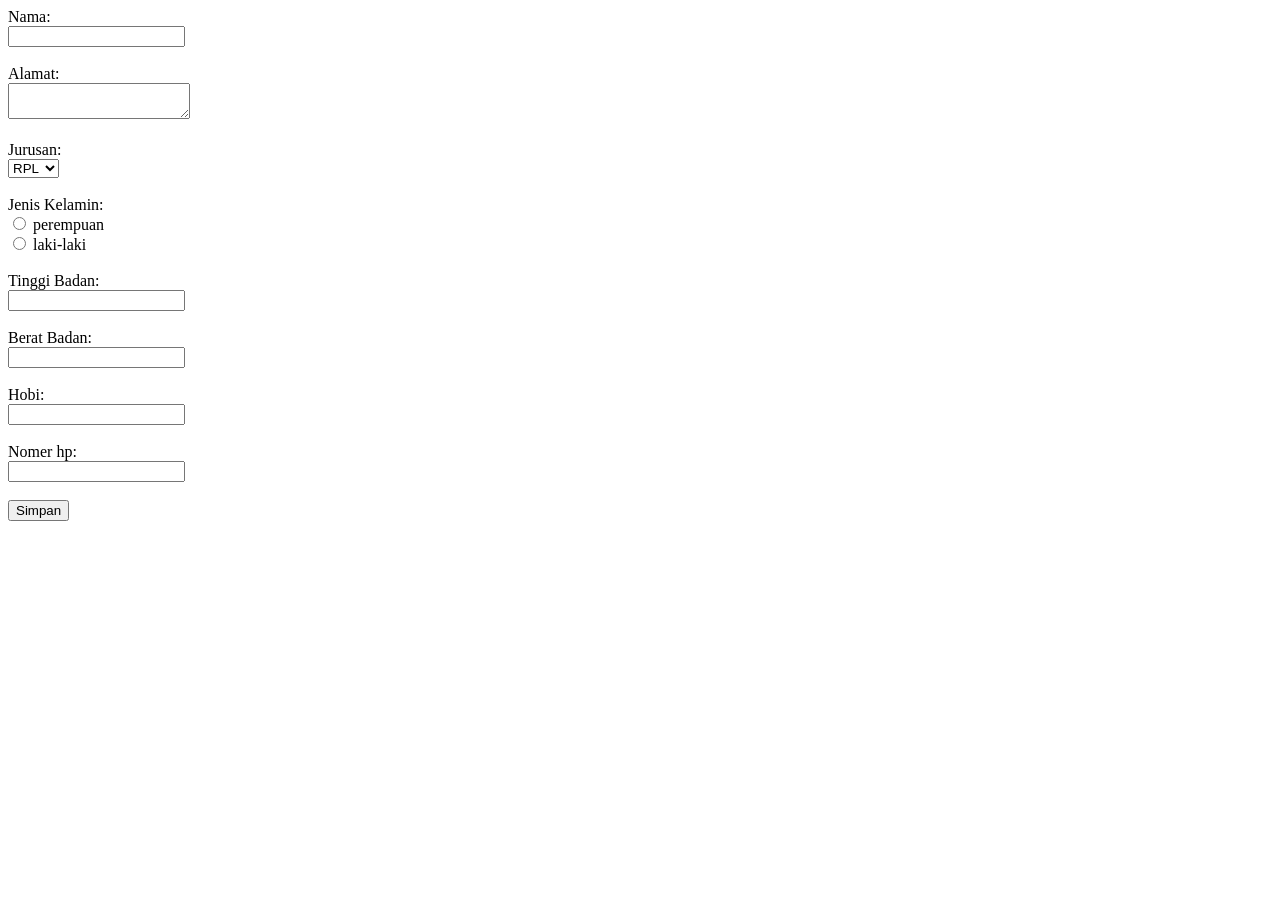
==== form_biodata.html @ 258a61e0 "aaa" ====
<!DOCTYPE html>
<html lang="en">
<head>
    <meta charset="UTF-8">
    <meta name="viewport" content="width=device-width, initial-scale=1.0">
    <title>Biodata</title>
</head>
<body>
    <form action="hasil_biodata.html" method="GET">
    <label>Nama:</label><br>
    <input type="text" name="nama"><br><br>

    <label>Alamat:</label><br>
    <textarea name="alamat"></textarea><br><br>

    <label>Jurusan:</label><br>
    <select name="jurusan">
        <option value="RPL">RPL</option>
        <option value="TKJ">TKJ</option>
        <option value="TKR">TKR</option>
        <option value="TSM">TSM</option>
        <option value="TEI">TEI</option>
    </select><br><br>

    <label>Jenis Kelamin:</label><br>
    <input type="radio" name="jk" value="perempuan"> perempuan<br>
    <input type="radio" name="jk" value="laki-laki"> laki-laki<br><br>

    <label>Tinggi Badan:</label><br>
    <input type="number" name="tb"><br><br>

    <label>Berat Badan:</label><br>
    <input type="number" name="bb"><br><br>

    <label>Hobi:</label><br>
    <input type="text" name="hobi"><br><br>

    <label>Nomer hp:</label><br>
    <input type="number" name="hp"><br><br>

    <button type="submit">Simpan</button>
</form>
</body>
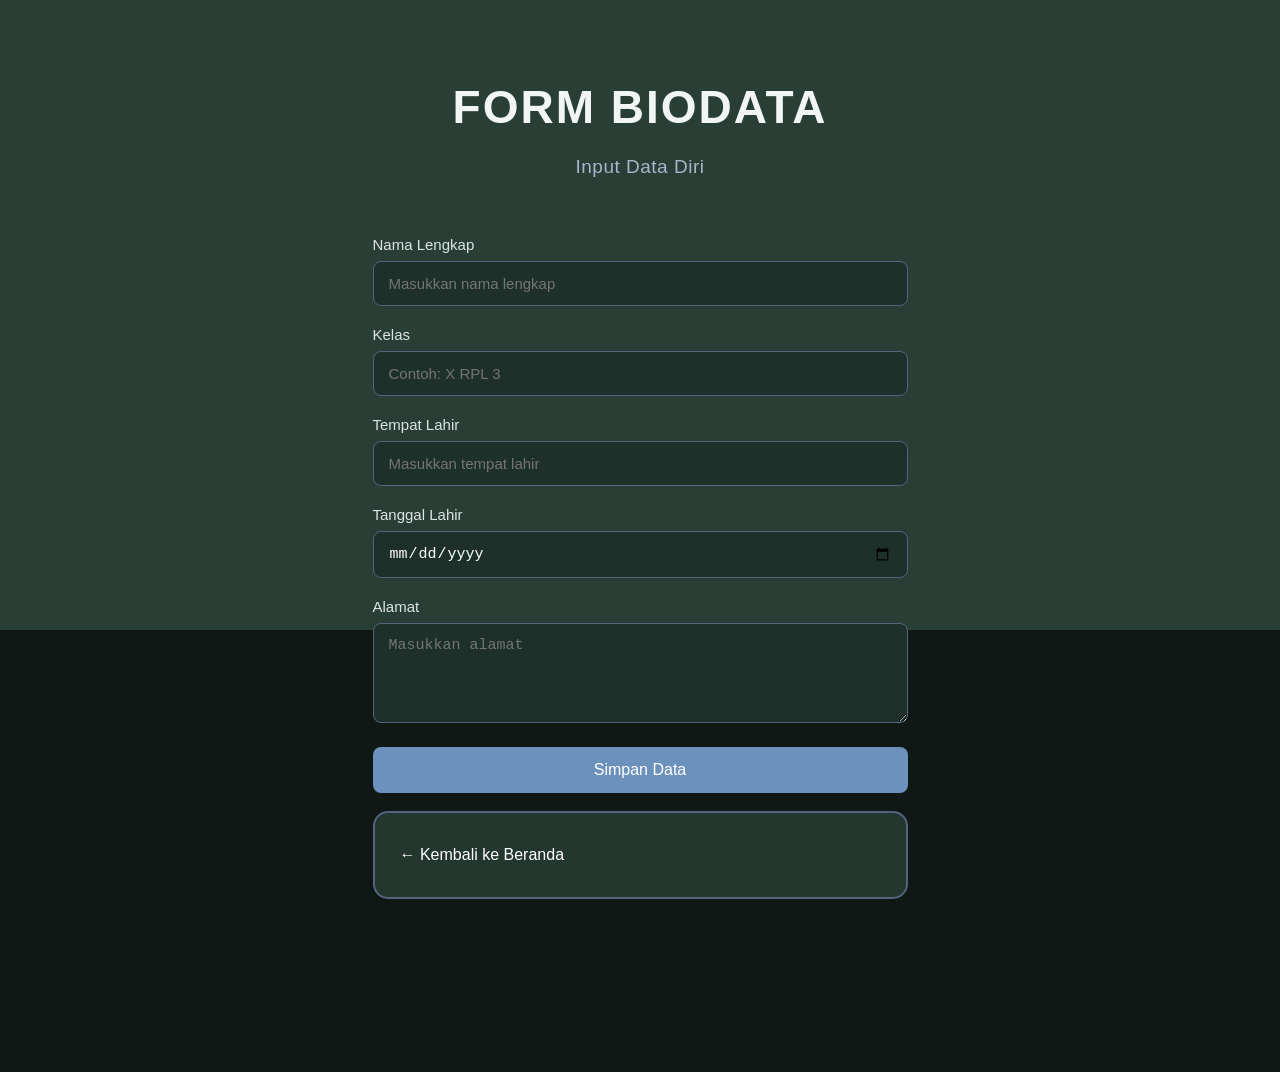
==== commit e061cb98: "css" ====
--- a/form_biodata.html
+++ b/form_biodata.html
@@ -1,43 +1,128 @@
 <!DOCTYPE html>
-<html lang="en">
+<html lang="id">
+
 <head>
+
     <meta charset="UTF-8">
-    <meta name="viewport" content="width=device-width, initial-scale=1.0">
-    <title>Biodata</title>
+
+    <meta name="viewport"
+          content="width=device-width, initial-scale=1.0">
+
+    <title>Form Biodata</title>
+
+    <link rel="stylesheet" href="style.css">
+
 </head>
+
+
 <body>
-    <form action="hasil_biodata.html" method="GET">
-    <label>Nama:</label><br>
-    <input type="text" name="nama"><br><br>
 
-    <label>Alamat:</label><br>
-    <textarea name="alamat"></textarea><br><br>
+    <main class="container">
 
-    <label>Jurusan:</label><br>
-    <select name="jurusan">
-        <option value="RPL">RPL</option>
-        <option value="TKJ">TKJ</option>
-        <option value="TKR">TKR</option>
-        <option value="TSM">TSM</option>
-        <option value="TEI">TEI</option>
-    </select><br><br>
+        <div class="header">
 
-    <label>Jenis Kelamin:</label><br>
-    <input type="radio" name="jk" value="perempuan"> perempuan<br>
-    <input type="radio" name="jk" value="laki-laki"> laki-laki<br><br>
+            <h1>FORM BIODATA</h1>
 
-    <label>Tinggi Badan:</label><br>
-    <input type="number" name="tb"><br><br>
+            <p class="subtitle">
+                Input Data Diri
+            </p>
 
-    <label>Berat Badan:</label><br>
-    <input type="number" name="bb"><br><br>
+        </div>
 
-    <label>Hobi:</label><br>
-    <input type="text" name="hobi"><br><br>
 
-    <label>Nomer hp:</label><br>
-    <input type="number" name="hp"><br><br>
+        <section class="files">
 
-    <button type="submit">Simpan</button>
-</form>
-</body>+            <form>
+
+                <div class="form-group">
+
+                    <label>Nama Lengkap</label>
+
+                    <input
+                        type="text"
+                        name="nama"
+                        placeholder="Masukkan nama lengkap"
+                        required
+                    >
+
+                </div>
+
+
+                <div class="form-group">
+
+                    <label>Kelas</label>
+
+                    <input
+                        type="text"
+                        name="kelas"
+                        placeholder="Contoh: X RPL 3"
+                        required
+                    >
+
+                </div>
+
+
+                <div class="form-group">
+
+                    <label>Tempat Lahir</label>
+
+                    <input
+                        type="text"
+                        name="tempat"
+                        placeholder="Masukkan tempat lahir"
+                    >
+
+                </div>
+
+
+                <div class="form-group">
+
+                    <label>Tanggal Lahir</label>
+
+                    <input
+                        type="date"
+                        name="tanggal"
+                    >
+
+                </div>
+
+
+                <div class="form-group">
+
+                    <label>Alamat</label>
+
+                    <textarea
+                        name="alamat"
+                        placeholder="Masukkan alamat"
+                    ></textarea>
+
+                </div>
+
+
+                <button type="submit">
+                    Simpan Data
+                </button>
+
+            </form>
+
+
+            <br>
+
+
+            <a href="index.html"
+               class="file-card">
+
+                ← Kembali ke Beranda
+
+            </a>
+
+        </section>
+
+    </main>
+
+
+    <script src="script.js"></script>
+
+</body>
+
+</html>
--- a/style.css
+++ b/style.css
@@ -0,0 +1,433 @@
+/* =========================================
+   RESET
+========================================= */
+
+* {
+    margin: 0;
+    padding: 0;
+    box-sizing: border-box;
+}
+
+
+/* =========================================
+   BODY
+========================================= */
+
+body {
+    min-height: 100vh;
+
+    font-family:
+        Arial,
+        Helvetica,
+        sans-serif;
+
+    color: #f1f5f4;
+
+    background: #101816;
+
+    overflow-x: hidden;
+}
+
+
+/* =========================================
+   BACKGROUND UTAMA
+========================================= */
+
+body::before {
+    content: "";
+
+    position: fixed;
+
+    top: 0;
+    left: 0;
+
+    width: 100%;
+    height: 70%;
+
+    background: #293f36;
+
+    z-index: -5;
+}
+
+
+/* =========================================
+   GUNUNG
+========================================= */
+
+.mountains {
+    position: fixed;
+
+    left: 0;
+    bottom: 0;
+
+    width: 100%;
+    height: 55%;
+
+    z-index: -2;
+
+    overflow: hidden;
+}
+
+
+/* Bentuk dasar gunung */
+
+.mountain {
+    position: absolute;
+
+    bottom: 0;
+
+    width: 0;
+    height: 0;
+
+    border-left: 180px solid transparent;
+    border-right: 180px solid transparent;
+
+    border-bottom: 350px solid #172c25;
+}
+
+
+/* Gunung pertama */
+
+.mountain-1 {
+    left: -80px;
+    bottom: 0;
+
+    transform: scale(1.2);
+
+    border-bottom-color: #10221d;
+}
+
+
+/* Gunung kedua */
+
+.mountain-2 {
+    left: 18%;
+
+    bottom: -30px;
+
+    transform: scale(1.35);
+
+    border-bottom-color: #1c352c;
+}
+
+
+/* Gunung ketiga */
+
+.mountain-3 {
+    right: -80px;
+
+    bottom: -20px;
+
+    transform: scale(1.3);
+
+    border-bottom-color: #12251f;
+}
+
+
+/* =========================================
+   CONTAINER
+========================================= */
+
+.container {
+    width: 100%;
+
+    max-width: 900px;
+
+    margin: auto;
+
+    padding: 80px 30px 150px;
+
+    text-align: center;
+
+    position: relative;
+
+    z-index: 2;
+}
+
+
+/* =========================================
+   HEADER
+========================================= */
+
+.header h1 {
+    font-size: 46px;
+
+    font-weight: 700;
+
+    letter-spacing: 2px;
+
+    margin-bottom: 22px;
+}
+
+
+.subtitle {
+    color: #a9b5c8;
+
+    font-size: 19px;
+
+    letter-spacing: 0.5px;
+}
+
+
+/* =========================================
+   PROFILE
+========================================= */
+
+.profile {
+    margin-top: 50px;
+}
+
+
+/* Lingkaran foto */
+
+.profile-circle {
+    width: 164px;
+    height: 164px;
+
+    margin: auto;
+
+    border: 4px solid #83a7d5;
+
+    border-radius: 50%;
+
+    display: flex;
+
+    align-items: center;
+    justify-content: center;
+
+    transition: 0.3s;
+}
+
+
+/* Hover lingkaran */
+
+.profile-circle:hover {
+    transform: scale(1.05);
+
+    border-color: #a9c8ed;
+}
+
+
+/* Icon */
+
+.profile-icon {
+    width: 42px;
+    height: 54px;
+
+    border: 5px solid #07100d;
+
+    color: #07100d;
+
+    font-size: 0;
+
+    display: flex;
+
+    justify-content: center;
+
+    align-items: center;
+}
+
+
+/* Nama */
+
+.profile h2 {
+    margin-top: 25px;
+
+    font-size: 27px;
+
+    font-weight: 400;
+}
+
+
+/* Deskripsi */
+
+.description {
+    margin-top: 8px;
+
+    color: #a8c28c;
+
+    font-size: 17px;
+}
+
+
+/* =========================================
+   FILES
+========================================= */
+
+.files {
+    width: 100%;
+
+    max-width: 535px;
+
+    margin: 58px auto 0;
+}
+
+
+.files h3 {
+    font-size: 20px;
+
+    font-weight: 400;
+
+    margin-bottom: 48px;
+}
+
+
+/* =========================================
+   FILE CARD
+========================================= */
+
+.file-card {
+    width: 100%;
+
+    min-height: 88px;
+
+    margin-bottom: 22px;
+
+    padding: 15px 25px;
+
+    display: flex;
+
+    align-items: center;
+
+    text-align: left;
+
+    text-decoration: none;
+
+    color: white;
+
+    background: rgba(37, 57, 49, 0.95);
+
+    border: 2px solid #53647c;
+
+    border-radius: 15px;
+
+    transition:
+        transform 0.3s ease,
+        background 0.3s ease,
+        border-color 0.3s ease,
+        box-shadow 0.3s ease;
+}
+
+
+/* Hover card */
+
+.file-card:hover {
+    transform: translateY(-5px);
+
+    background: #30483e;
+
+    border-color: #86a8d3;
+
+    box-shadow:
+        0 10px 25px rgba(0, 0, 0, 0.3);
+}
+
+
+/* =========================================
+   ICON FILE
+========================================= */
+
+.file-icon {
+    width: 55px;
+    height: 55px;
+
+    flex-shrink: 0;
+
+    margin-right: 20px;
+
+    border-radius: 50%;
+
+    background: #2d493d;
+
+    display: flex;
+
+    align-items: center;
+    justify-content: center;
+
+    color: #050908;
+
+    font-size: 30px;
+}
+
+
+/* =========================================
+   FORM
+========================================= */
+
+.form-group {
+    text-align: left;
+
+    margin-bottom: 20px;
+}
+
+
+.form-group label {
+    display: block;
+
+    margin-bottom: 8px;
+
+    color: #dce5e2;
+
+    font-size: 15px;
+}
+
+
+.form-group input,
+.form-group textarea {
+    width: 100%;
+
+    padding: 13px 15px;
+
+    border: 1px solid #53647c;
+
+    border-radius: 8px;
+
+    outline: none;
+
+    background: #1d3029;
+
+    color: white;
+
+    font-size: 15px;
+}
+
+
+.form-group input:focus,
+.form-group textarea:focus {
+    border-color: #83a7d5;
+}
+
+
+.form-group textarea {
+    min-height: 100px;
+
+    resize: vertical;
+}
+
+
+button {
+    width: 100%;
+
+    padding: 14px;
+
+    border: none;
+
+    border-radius: 8px;
+
+    background: #6d91bd;
+
+    color: white;
+
+    font-size: 16px;
+
+    cursor: pointer;
+
+    transition: 0.3s;
+}
+
+
+button:hover {
+    background: #82a7d5;
+
+    transform: translateY(-2px);
+}
